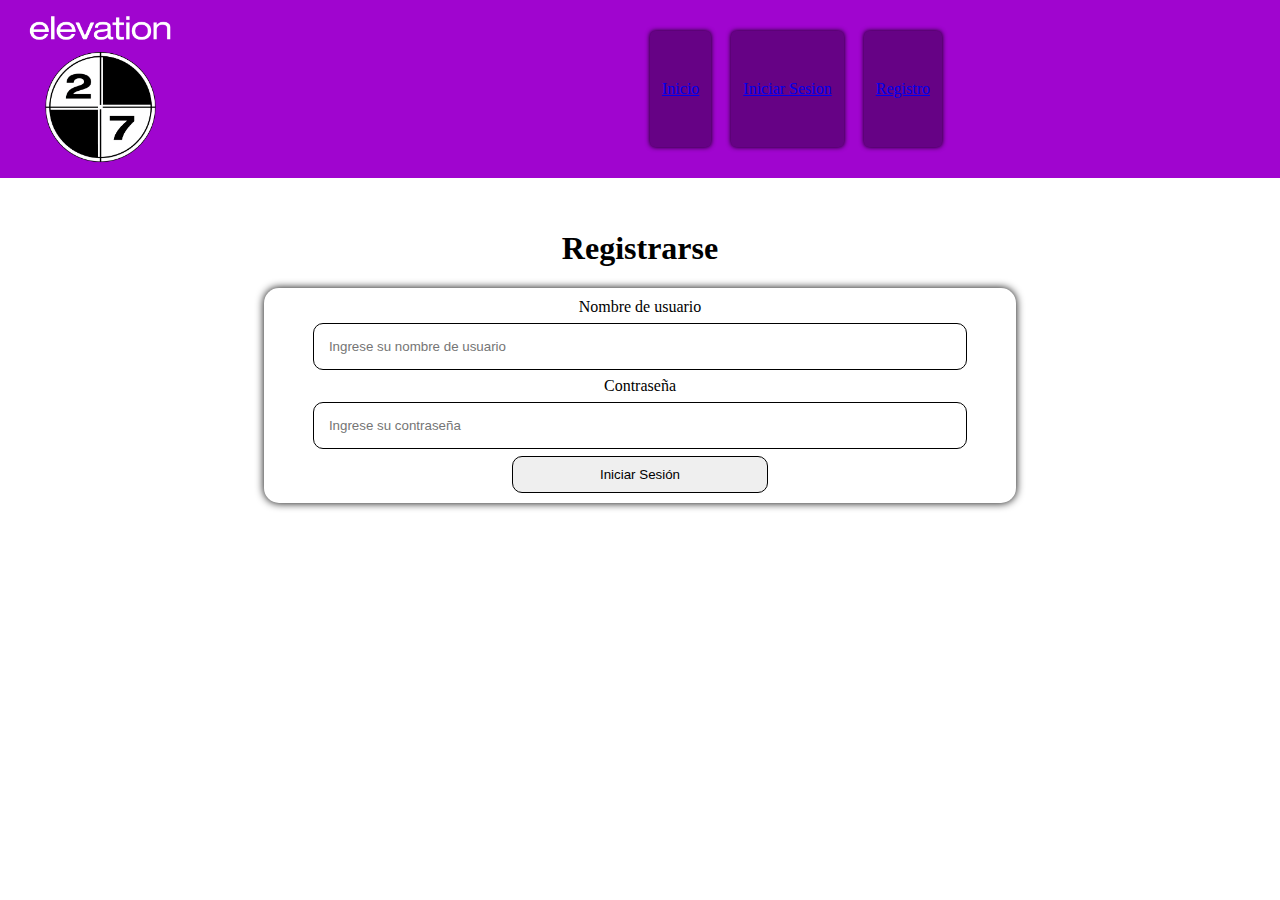
==== login.html @ 71084add "Se pudo guardar los datos de registro en localstorage, pero aun no esta terminado" ====
<!DOCTYPE html>
<html lang="en">
<head>
  <meta charset="UTF-8">
  <meta http-equiv="X-UA-Compatible" content="IE=edge">
  <meta name="viewport" content="width=device-width, initial-scale=1.0">
  <link rel="stylesheet" href="css/style.css">
  <link rel="icon" src="images/icon.png">
  <title>Inicio</title>
</head>
<body>
  <header>

  </header>
  <nav>
    <img class="logo" src="images/logo.png">
    <ul>
      <li class="nav-links"><a href="index.html">Inicio</a></li>
      <li class="nav-links"><a href="login.html">Iniciar Sesion</a></li>
      <li class="nav-links"><a href="register.html">Registro</a></li>
      </ul>
    </ul>
  </nav>
  <main>
    <section>
      <h1>Registrarse</h1>
      <form method="post/login.html">
        <label class="labelForm" > Nombre de usuario</label>
        <input id="UserName" type="text" placeholder="Ingrese su nombre de usuario" />
        <label class="labelForm">Contraseña</label>
        <input id="Password" type="password" placeholder="Ingrese su contraseña" />
        <button id="btnSend" class="sendButton">Iniciar Sesión</button>
      </form>
    </section>
  </main>
  <script src="js/app.js"></script>
</body>
</html>
---- css/style.css ----
body{
  margin: 0;
}
nav{
  display: flex;
  justify-content:space-between;
  text-align: center;
  background-color: #a005cf;
  padding: 5px;
}
nav ul{
  display: flex;
  text-align: center;
  width: 50%;
  text-decoration: none;
}
nav ul li {
  list-style: none;
  margin: 10px;
  cursor: pointer;
}
section{
  display: flex;
  flex-direction: column;
  justify-content: center;
  align-items: center;
  margin: 30px;
}
form{
  width: 60%;
  display: flex;
  flex-direction: column;
  justify-content: center;
  align-items: center;
  box-shadow: 0px 0px 9px black;
  border-radius: 15px;
  padding: 10px;
}
form input{
  width: 85%;
  padding: 15px;
  border-radius: 10px;
  border: 1px solid black;
  margin: 7px;
}
form input:focus + .labelForm{

  transition: all 0.5s;
}


/* --Clases-- */
.logo{
  width: 15%;
}
/* .labelForm{
  
} */
.nav-links{
  display: flex;
  align-items: center;
  text-decoration: none;
  box-shadow: 0px 0px 5px black;
  padding: 5px 12px 5px 12px;
  border-radius: 5px;
  background-color: #660285;
  color: white;
}
.sendButton{
  border-radius: 10px;
  border: 1px solid black;
  width: 35%;
  padding: 10px;
  cursor: pointer;
}
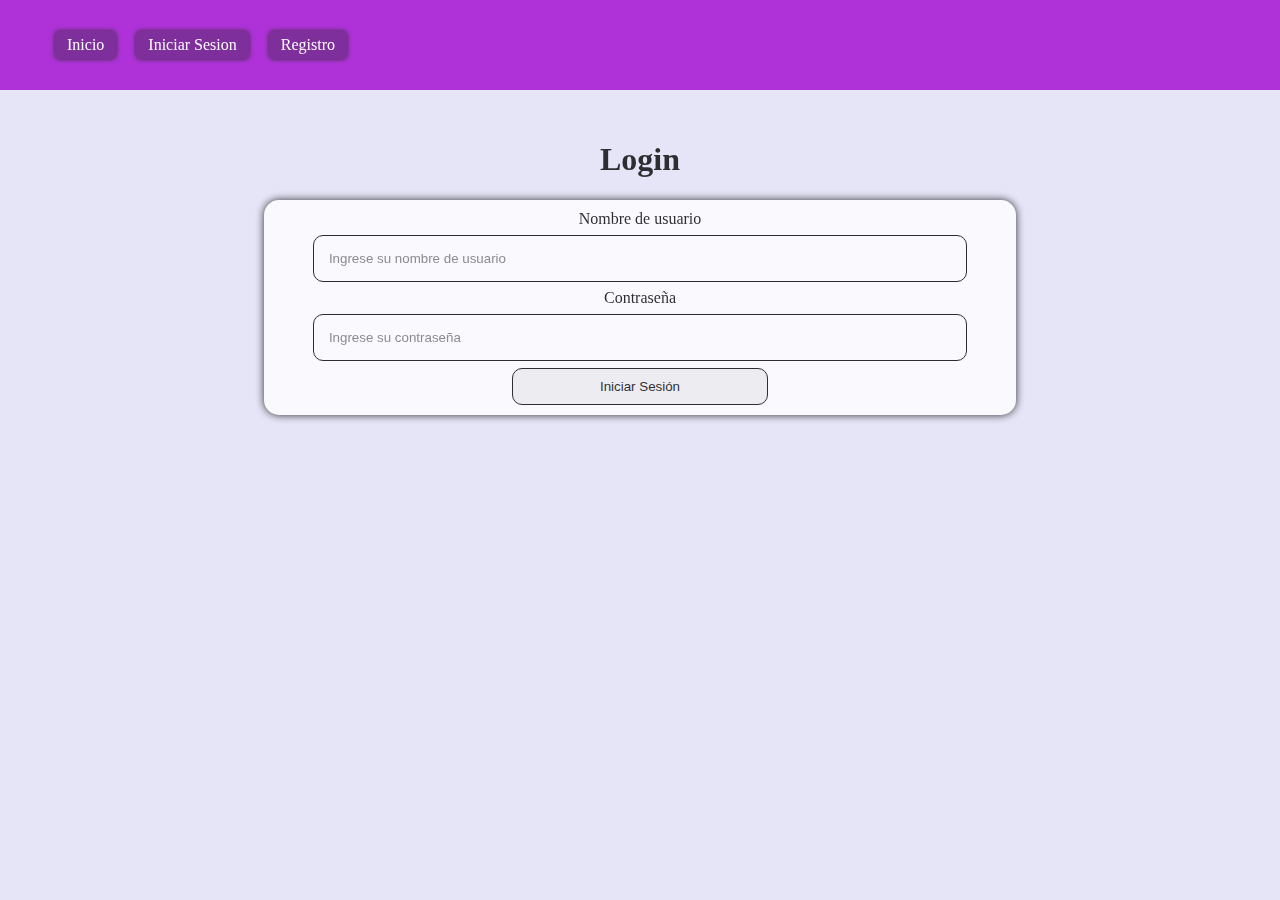
==== commit f1ddc647: "FRACASO TOTAL" ====
--- a/login.html
+++ b/login.html
@@ -13,7 +13,7 @@
 
   </header>
   <nav>
-    <img class="logo" src="images/logo.png">
+    <!-- <img class="logo" src="images/logo.png"> -->
     <ul>
       <li class="nav-links"><a href="index.html">Inicio</a></li>
       <li class="nav-links"><a href="login.html">Iniciar Sesion</a></li>
@@ -23,8 +23,8 @@
   </nav>
   <main>
     <section>
-      <h1>Registrarse</h1>
-      <form method="post/login.html">
+      <h1>Login</h1>
+      <form method="dialog">
         <label class="labelForm" > Nombre de usuario</label>
         <input id="UserName" type="text" placeholder="Ingrese su nombre de usuario" />
         <label class="labelForm">Contraseña</label>
--- a/css/style.css
+++ b/css/style.css
@@ -1,12 +1,20 @@
 body{
   margin: 0;
-}
+  background-color: #e5e5f7;
+opacity: 0.8;
+/* background: linear-gradient(135deg, #444cf755 25%, transparent 25%) -10px 0/ 20px 20px, linear-gradient(225deg, #000000 25%, transparent 25%) -10px 0/ 20px 20px, linear-gradient(315deg, #444cf755 25%, transparent 25%) 0px 0/ 20px 20px, linear-gradient(45deg, #000000 25%, #32323e 25%) 0px 0/ 20px 20px;
+*/} 
 nav{
+  width: 100%;
   display: flex;
   justify-content:space-between;
   text-align: center;
   background-color: #a005cf;
   padding: 5px;
+}
+nav ul li a{
+  text-decoration: none;
+  color: white;
 }
 nav ul{
   display: flex;
@@ -32,6 +40,7 @@
   flex-direction: column;
   justify-content: center;
   align-items: center;
+  background-color: #fff;
   box-shadow: 0px 0px 9px black;
   border-radius: 15px;
   padding: 10px;
@@ -53,9 +62,12 @@
 .logo{
   width: 15%;
 }
-/* .labelForm{
-  
-} */
+.nav-content-left{
+  width: 30%;
+  display: flex;
+  justify-content: center;
+  align-items: center;
+}
 .nav-links{
   display: flex;
   align-items: center;
